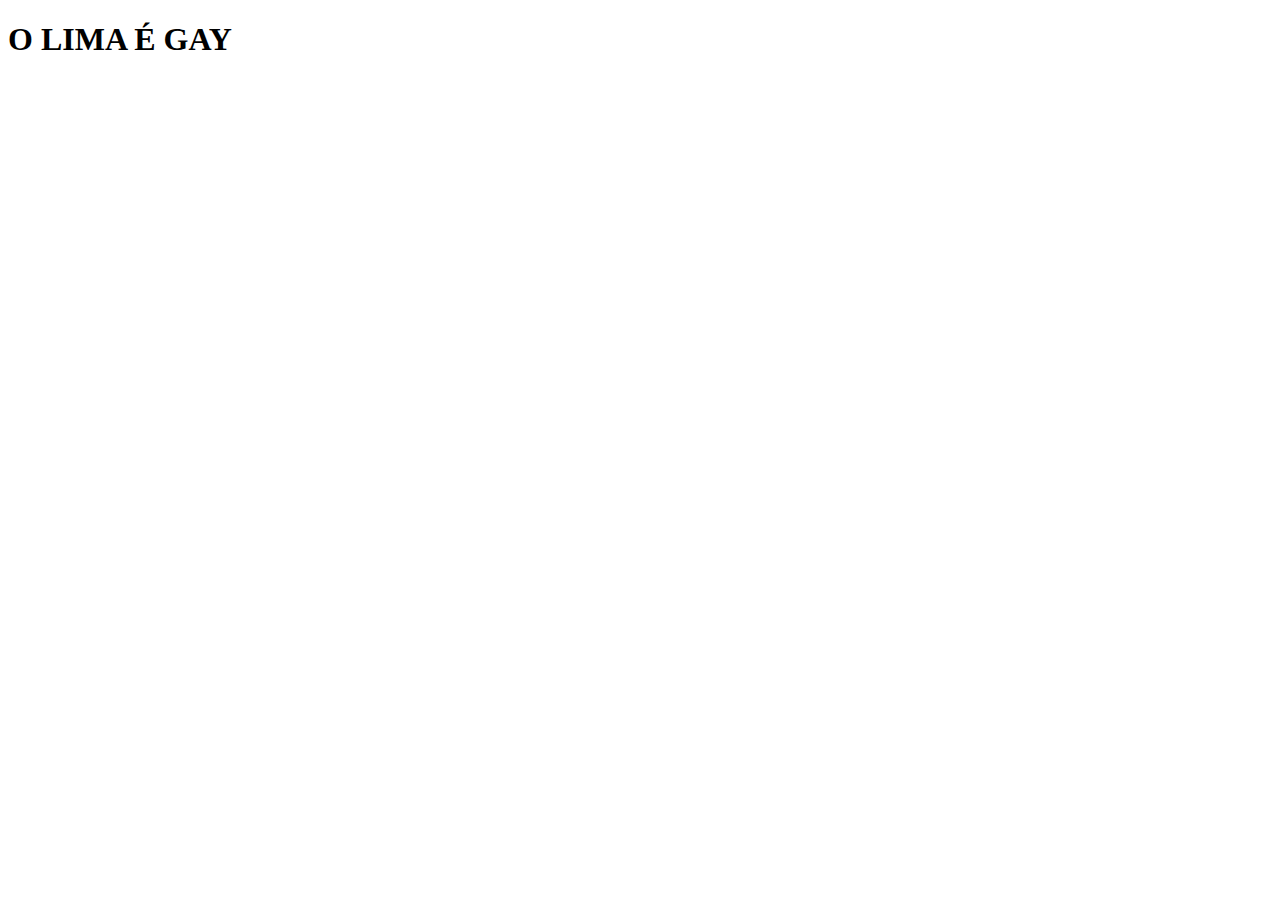
==== index.html @ 319f9680 "Update index.html" ====
<!DOCTYPE html>
<html>
<head>
    <meta charset='utf-8'>
    <meta http-equiv='X-UA-Compatible' content='IE=edge'>
    <title>Tiago Monteiro</title>
    <meta name='viewport' content='width=device-width, initial-scale=1'>



<h1>O LIMA É GAY</h1>

</body>
</html>
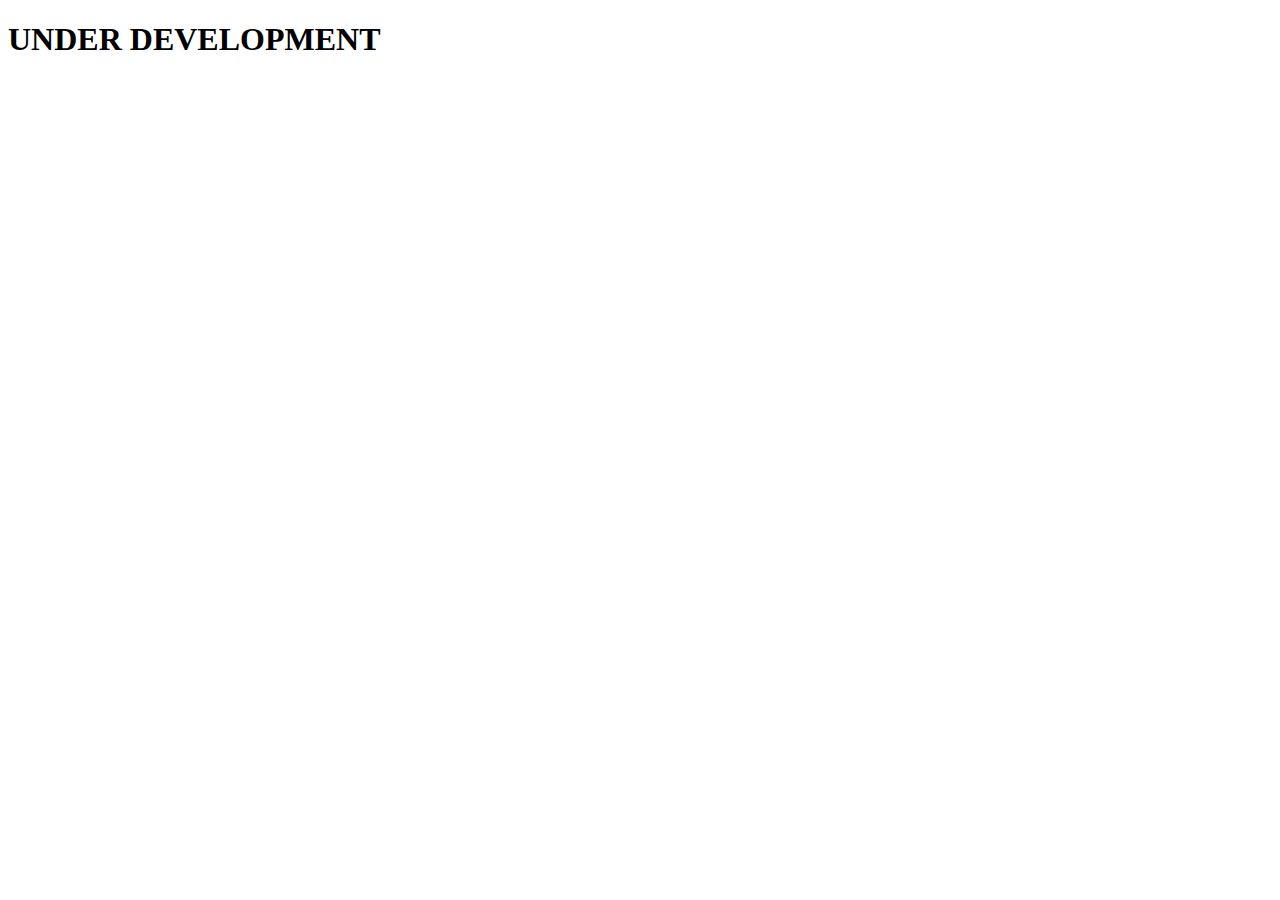
==== commit c6fd97d6: "Update index.html" ====
--- a/index.html
+++ b/index.html
@@ -8,7 +8,7 @@
 
 
 
-<h1>O LIMA É GAY</h1>
+<h1>UNDER DEVELOPMENT</h1>
 
 </body>
 </html>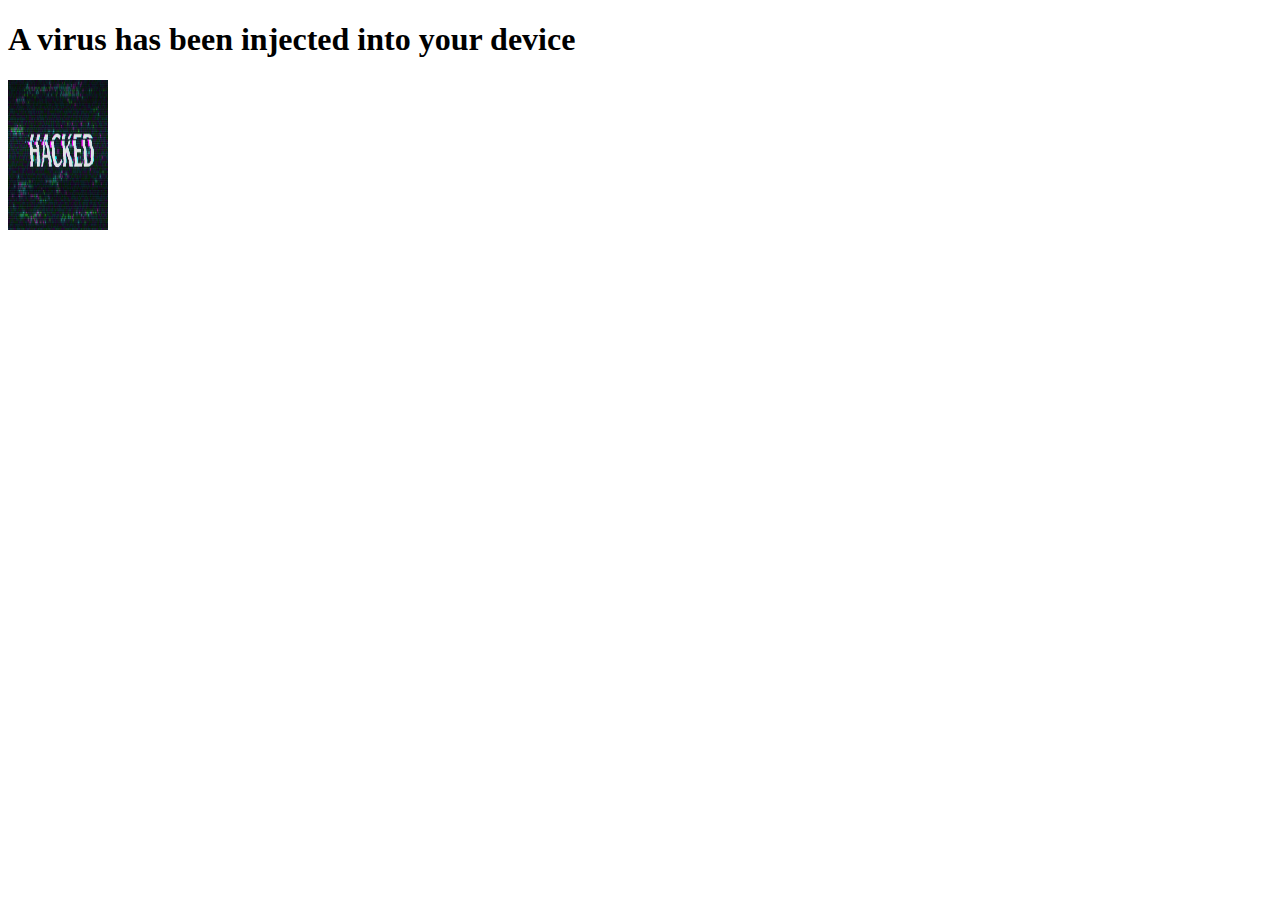
==== commit 028e3548: "Update index.html" ====
--- a/index.html
+++ b/index.html
@@ -8,7 +8,9 @@
 
 
 
-<h1>UNDER DEVELOPMENT</h1>
+<h1>A virus has been injected into your device</h1>
+
+<img src="imghhh.jpg" width="100px" height="150px">
 
 </body>
 </html>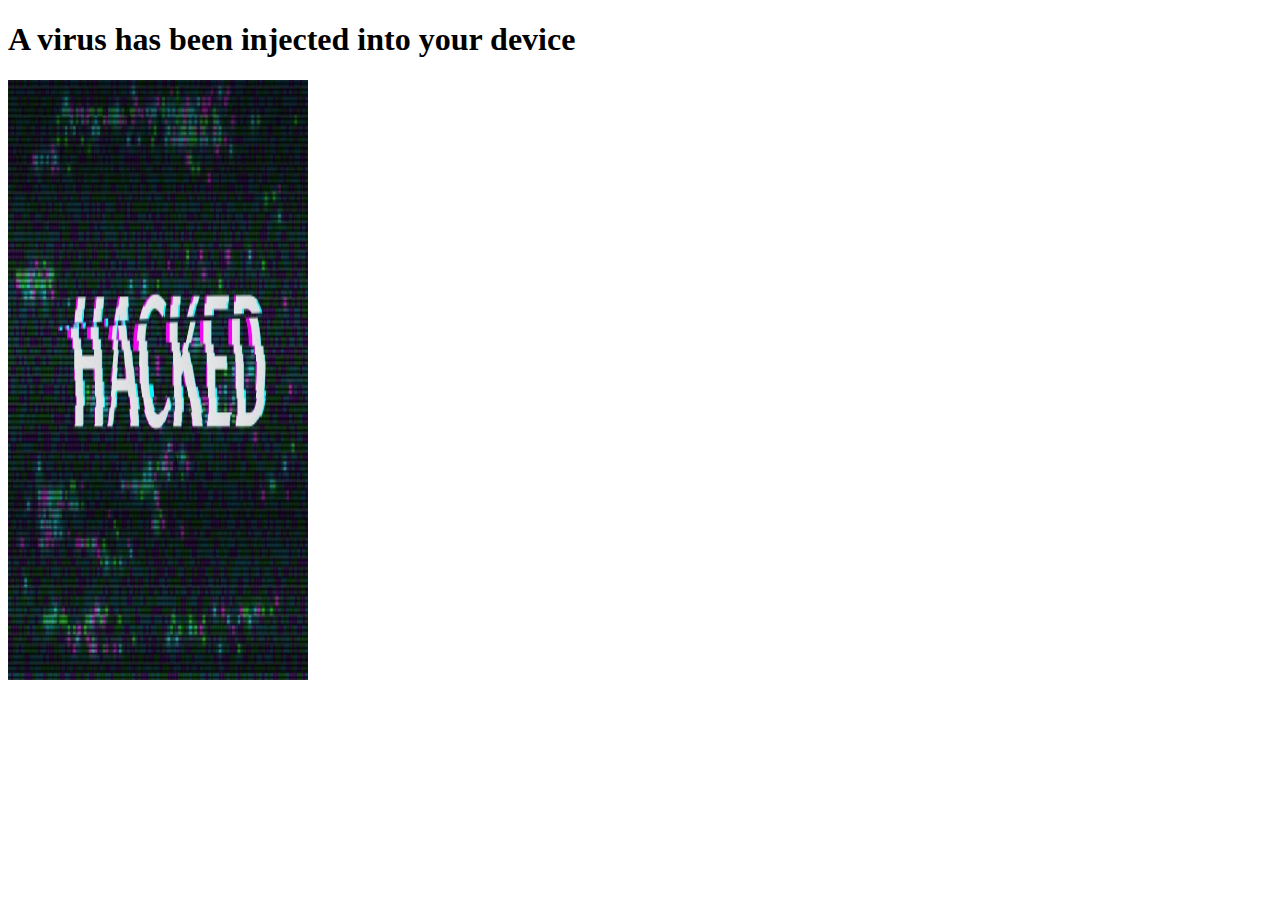
==== commit 6f0b9895: "Update index.html" ====
--- a/index.html
+++ b/index.html
@@ -10,7 +10,7 @@
 
 <h1>A virus has been injected into your device</h1>
 
-<img src="imghhh.jpg" width="100px" height="150px">
+<img src="imghhh.jpg" width="300px" height="600px">
 
 </body>
 </html>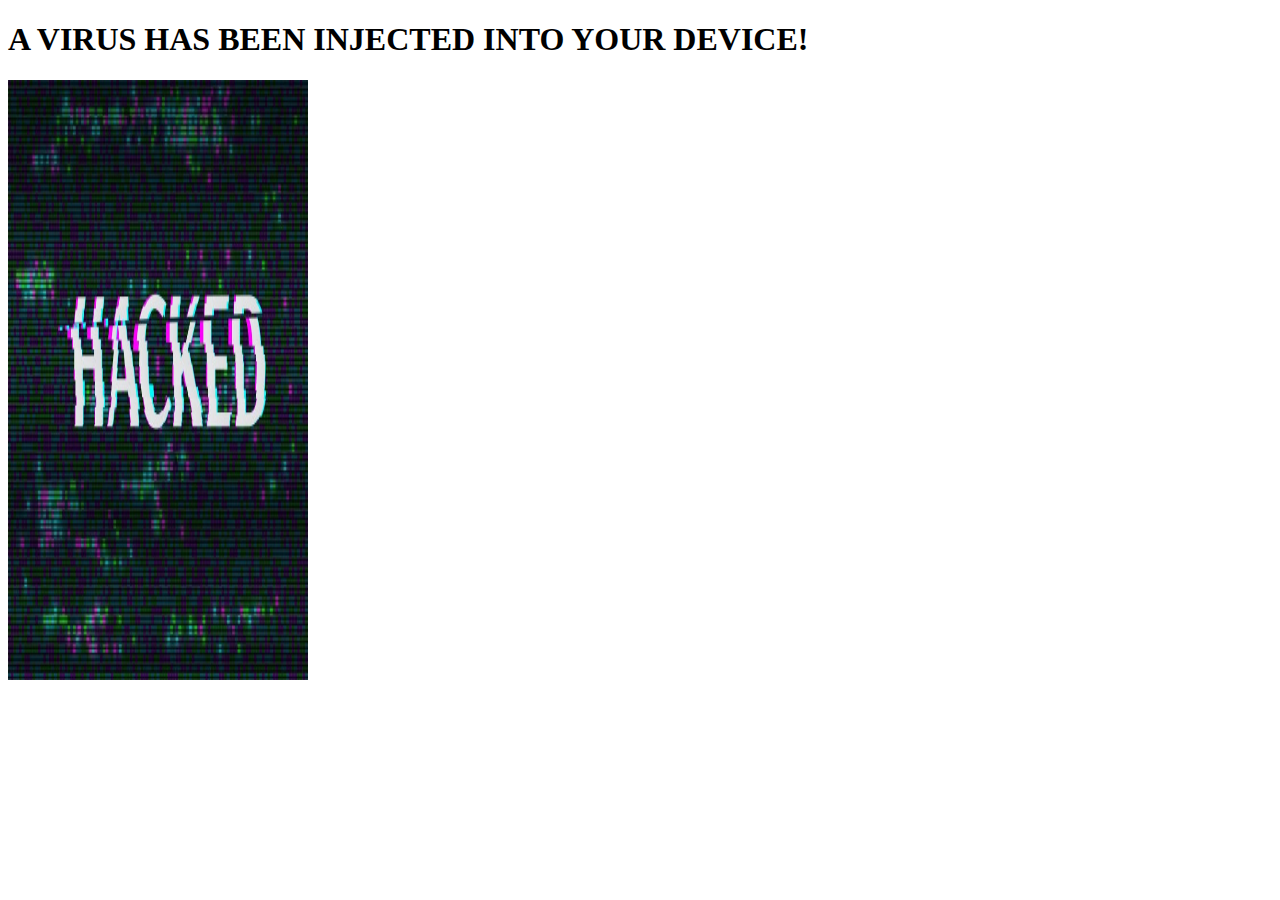
==== commit f20e2aa0: "Update index.html" ====
--- a/index.html
+++ b/index.html
@@ -8,7 +8,7 @@
 
 
 
-<h1>A virus has been injected into your device</h1>
+<h1>A VIRUS HAS BEEN INJECTED INTO YOUR DEVICE!</h1>
 
 <img src="imghhh.jpg" width="300px" height="600px">
 
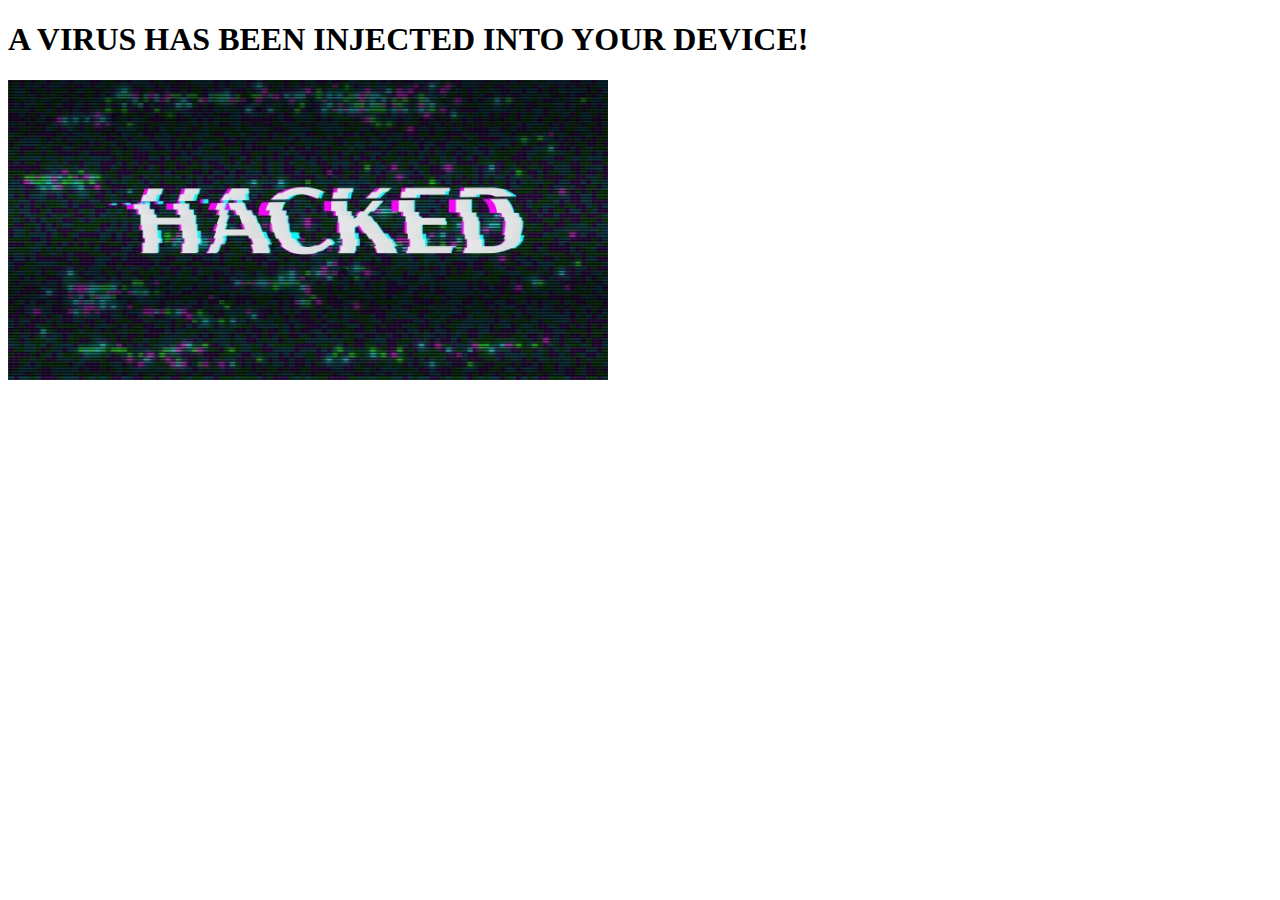
==== commit 5672a743: "Update index.html" ====
--- a/index.html
+++ b/index.html
@@ -10,7 +10,7 @@
 
 <h1>A VIRUS HAS BEEN INJECTED INTO YOUR DEVICE!</h1>
 
-<img src="imghhh.jpg" width="300px" height="600px">
+<img src="imghhh.jpg" width="600px" height="300px">
 
 </body>
 </html>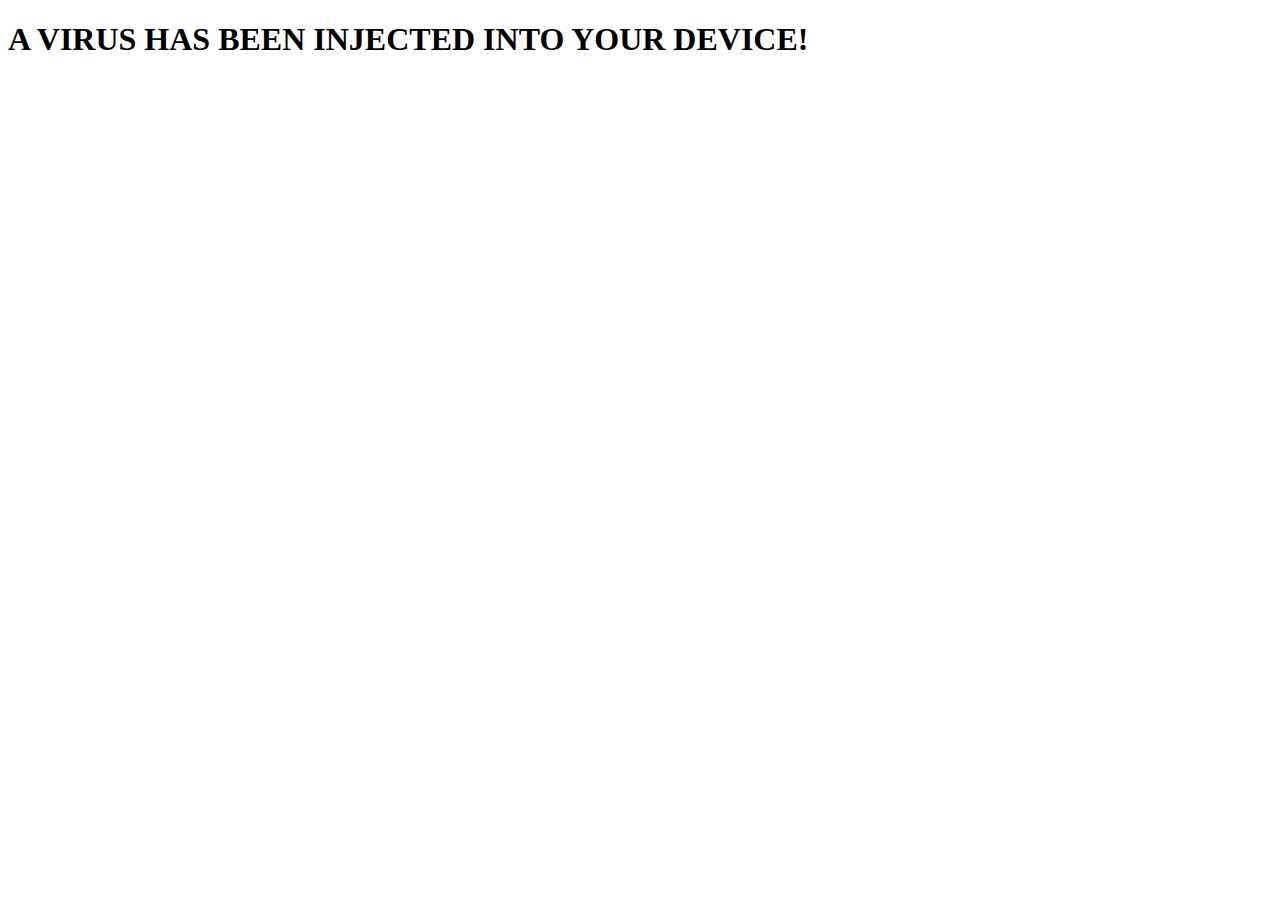
==== commit 62fe2067: "Update index.html" ====
--- a/index.html
+++ b/index.html
@@ -10,7 +10,7 @@
 
 <h1>A VIRUS HAS BEEN INJECTED INTO YOUR DEVICE!</h1>
 
-<img src="imghhh.jpg" width="600px" height="300px">
+
 
 </body>
 </html>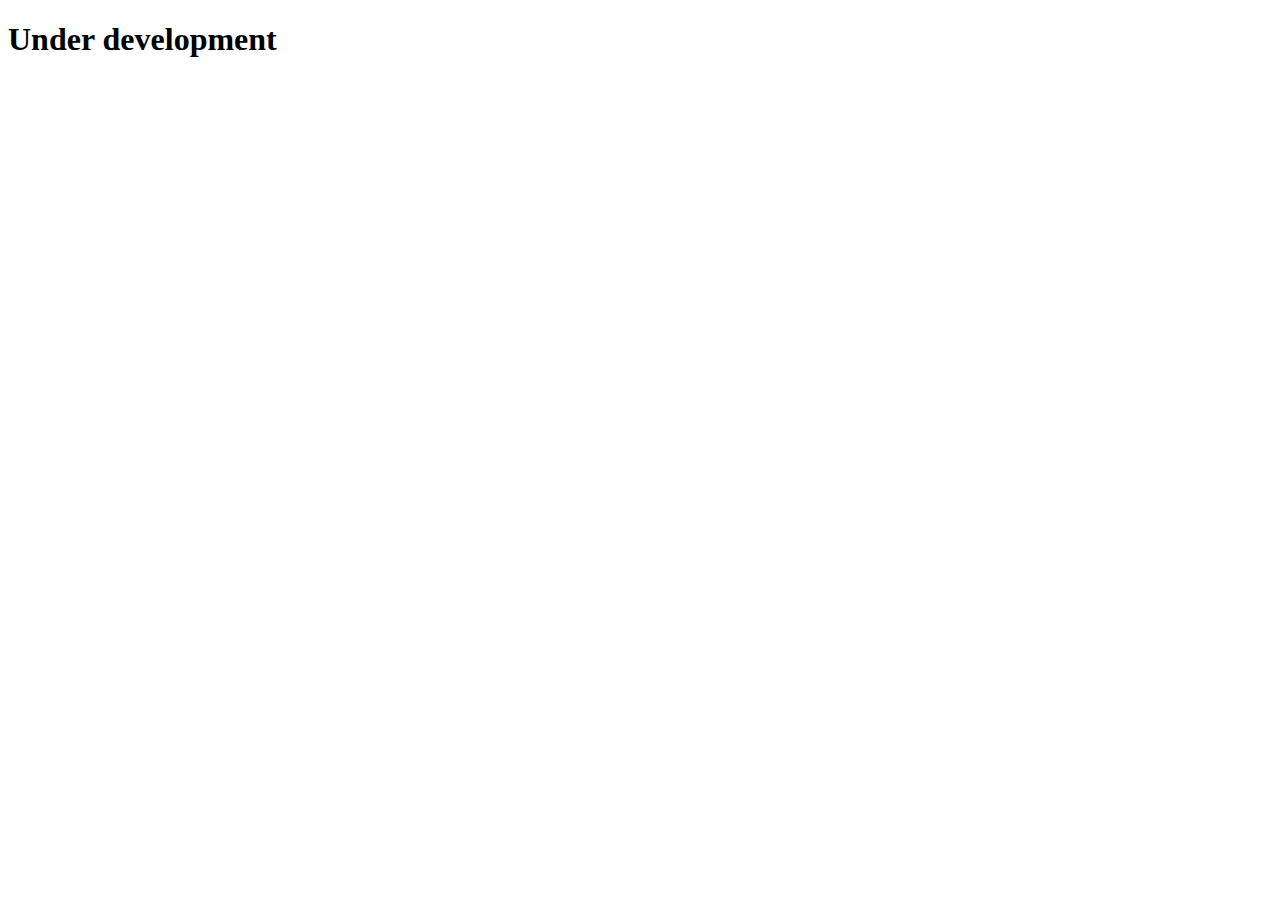
==== commit a5b69704: "Update index.html" ====
--- a/index.html
+++ b/index.html
@@ -8,7 +8,7 @@
 
 
 
-<h1>A VIRUS HAS BEEN INJECTED INTO YOUR DEVICE!</h1>
+<h1>Under development</h1>
 
 
 
